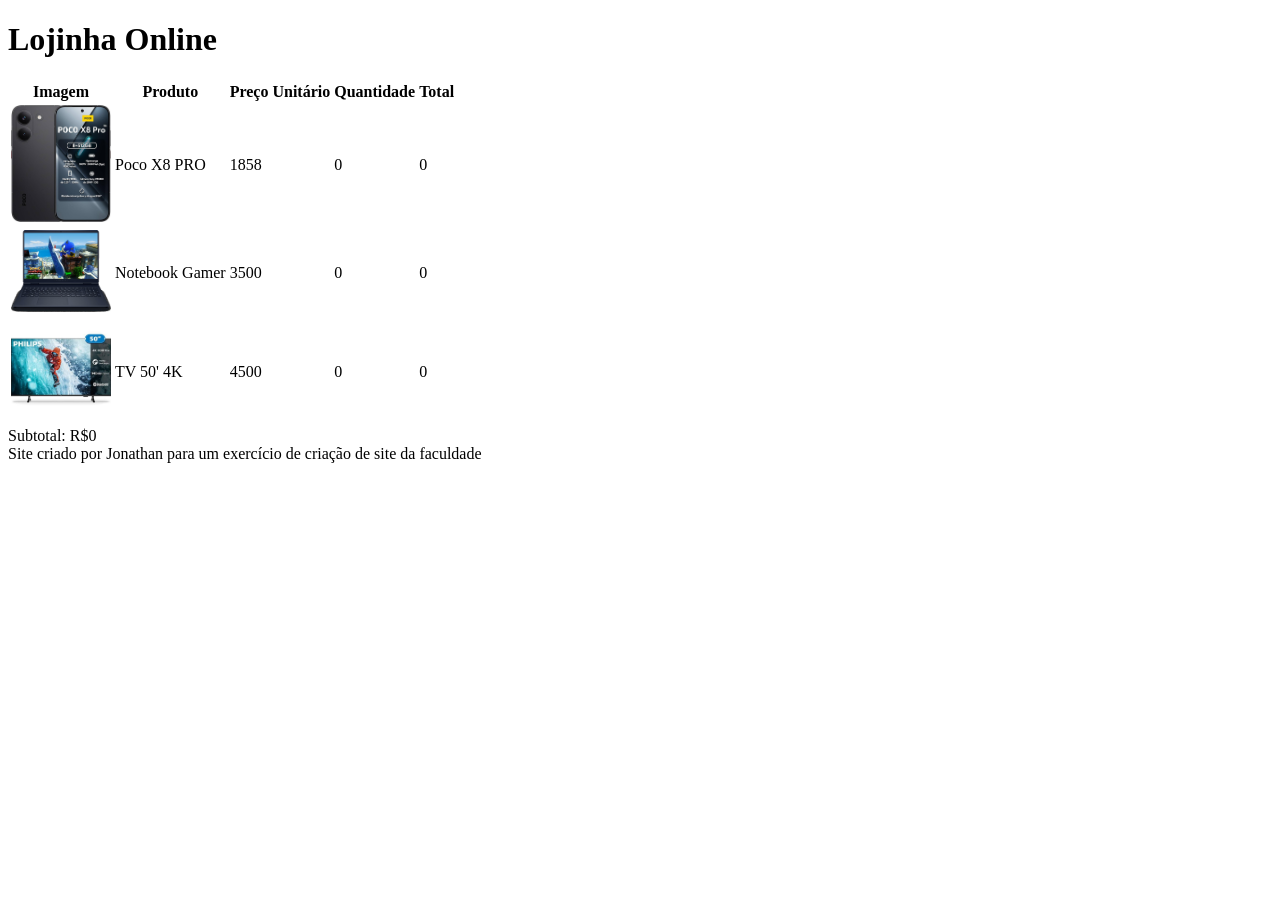
==== carrinho-de-compras/index.html @ 1032ebbf "aula de criação de um carrinho de compras" ====
<!DOCTYPE html>
<html lang="pt-br">
<head>
    <meta charset="UTF-8">
    <meta name="viewport" content="width=device-width, initial-scale=1.0">
    <title>Loja Online</title>
    <link rel="stylesheet" href="style.css">
</head>
<body>
    <header>
        <h1>Lojinha Online</h1>
    </header>
    <main>
        <table>
            <thead><!--cabeça da tabela-->
                <tr> <!--determina a quantidade de linha-->
                    <th>Imagem</th><!--determina a quantidade de coluna(table head)-->
                    <th>Produto</th>
                    <th>Preço Unitário</th>
                    <th>Quantidade</th>
                    <th>Total</th>
                </tr>
            </thead>
            <tbody>
                <tr>
                    <td><img src="imagens/celular.jpg" alt="celular" width="100px"></td><!--determina a quantidade de linha (table dado)-->
                    <td>Poco X8 PRO</td>
                    <td>1858</td>
                    <td>0</td>
                    <td>0</td>
                </tr>
                <tr>
                    <td><img src="imagens/notebook.jpg" alt="notebook" width="100px"></td><!--determina a quantidade de linha (table dado)-->
                    <td>Notebook Gamer</td>
                    <td>3500</td>
                    <td>0</td>
                    <td>0</td>
                </tr>
                <tr>
                    <td><img src="imagens/tv.jpg" alt="televisão" width="100px"></td><!--determina a quantidade de linha (table dado)-->
                    <td>TV 50' 4K</td>
                    <td>4500</td>
                    <td>0</td>
                    <td>0</td>
                </tr>
            </tbody>
        </table>
        <div>
            Subtotal: R$0
        </div>
    </main>
    <footer>Site criado por Jonathan para um exercício de criação de site da faculdade</footer>
</body>
</html>
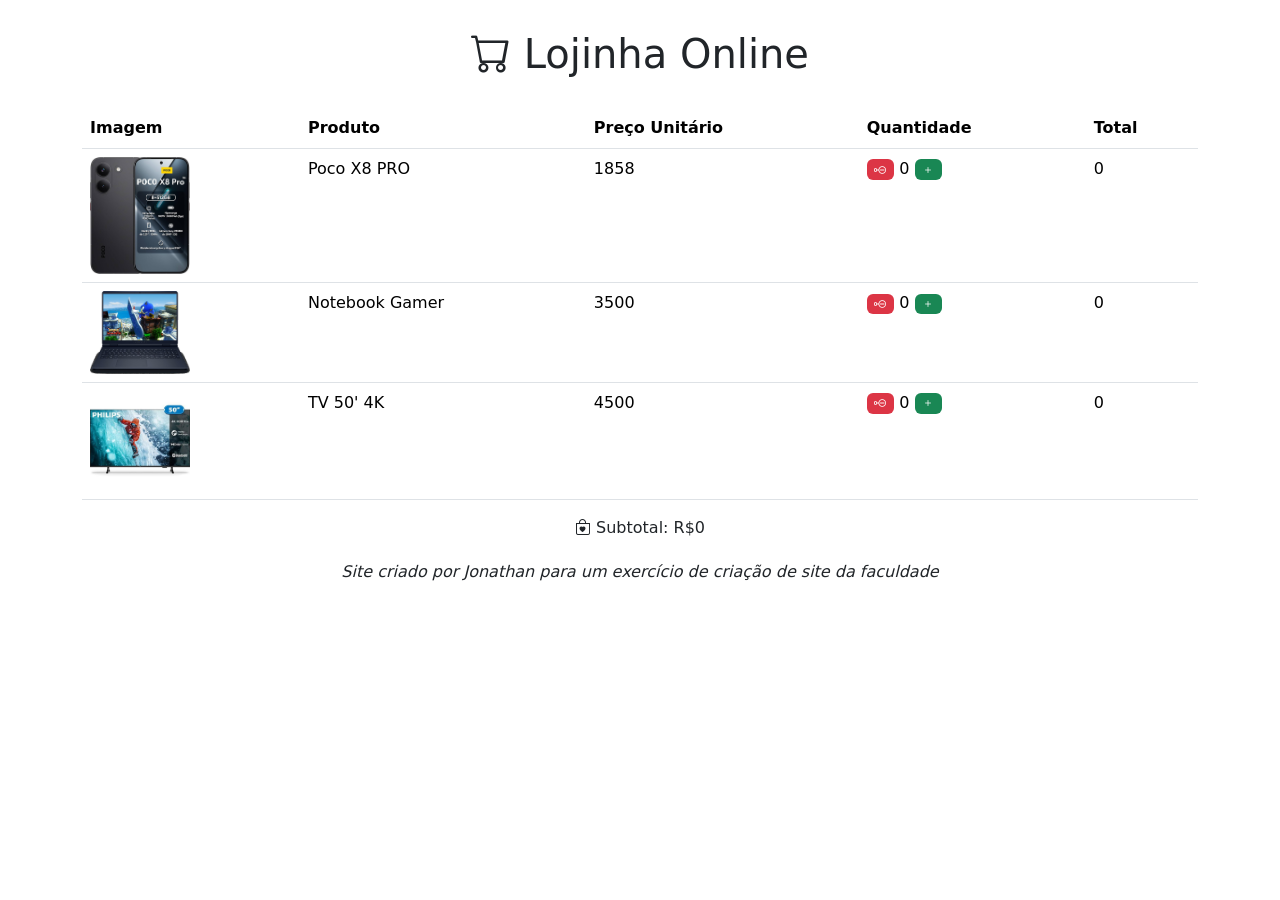
==== commit 60b0aa7a: "aula" ====
--- a/carrinho-de-compras/index.html
+++ b/carrinho-de-compras/index.html
@@ -4,14 +4,18 @@
     <meta charset="UTF-8">
     <meta name="viewport" content="width=device-width, initial-scale=1.0">
     <title>Loja Online</title>
+    
+    <link href="https://cdn.jsdelivr.net/npm/bootstrap@5.3.8/dist/css/bootstrap.min.css" rel="stylesheet" integrity="sha384-sRIl4kxILFvY47J16cr9ZwB07vP4J8+LH7qKQnuqkuIAvNWLzeN8tE5YBujZqJLB" crossorigin="anonymous">
+    <link rel="stylesheet" href="https://cdn.jsdelivr.net/npm/bootstrap-icons@1.13.1/font/bootstrap-icons.min.css">
     <link rel="stylesheet" href="style.css">
 </head>
 <body>
+    <div class="container">
     <header>
-        <h1>Lojinha Online</h1>
+        <h1> <i class="bi bi-cart"></i> Lojinha Online</h1>
     </header>
     <main>
-        <table>
+        <table class="table table-hover">
             <thead><!--cabeça da tabela-->
                 <tr> <!--determina a quantidade de linha-->
                     <th>Imagem</th><!--determina a quantidade de coluna(table head)-->
@@ -25,30 +29,43 @@
                 <tr>
                     <td><img src="imagens/celular.jpg" alt="celular" width="100px"></td><!--determina a quantidade de linha (table dado)-->
                     <td>Poco X8 PRO</td>
-                    <td>1858</td>
-                    <td>0</td>
-                    <td>0</td>
+                    <td id="valor_1">1858</td>
+                    <td>
+                        <span class="badge text-bg-danger"><i class="bi bi-node-minus"></i></span>
+                        <span id="qtd_1">0</span>
+                        <span class="badge text-bg-success" onclick="add(1)"><i class="bi bi-plus"></i></span>
+                    </td>
+                    <td id="total_1">0</td>
                 </tr>
                 <tr>
                     <td><img src="imagens/notebook.jpg" alt="notebook" width="100px"></td><!--determina a quantidade de linha (table dado)-->
                     <td>Notebook Gamer</td>
-                    <td>3500</td>
-                    <td>0</td>
-                    <td>0</td>
+                    <td id="valor_2">3500</td>
+                    <td>  
+                        <span class="badge text-bg-danger"><i class="bi bi-node-minus"></i></span>
+                        <span id="qtd_2">0</span>
+                        <span class="badge text-bg-success" onclick="add(2)"><i class="bi bi-plus"></i></span></td>
+                    <td id="total_2">0</td>
                 </tr>
                 <tr>
                     <td><img src="imagens/tv.jpg" alt="televisão" width="100px"></td><!--determina a quantidade de linha (table dado)-->
                     <td>TV 50' 4K</td>
-                    <td>4500</td>
-                    <td>0</td>
-                    <td>0</td>
+                    <td id="valor_3">4500</td>
+                    <td>
+                        <span class="badge text-bg-danger"><i class="bi bi-node-minus"></i></span>
+                        <span id="qtd_3">0</span>
+                        <span class="badge text-bg-success" onclick="add(3)"><i class="bi bi-plus"></i></span>
+                    </td>
+                    <td id="total_3">0</td>
                 </tr>
             </tbody>
         </table>
-        <div>
-            Subtotal: R$0
+        <div class="text-center">
+            <i class="bi bi-bag-heart"></i> Subtotal: R$0
         </div>
     </main>
     <footer>Site criado por Jonathan para um exercício de criação de site da faculdade</footer>
+    </div>
+    <script src="js.js"></script>
 </body>
 </html>
--- a/carrinho-de-compras/style.css
+++ b/carrinho-de-compras/style.css
@@ -0,0 +1,10 @@
+h1{
+    text-align: center;
+    margin: 10px;
+    padding: 20px;
+}
+footer{
+    font-style: italic;
+    padding: 20px;
+    text-align: center;
+}
